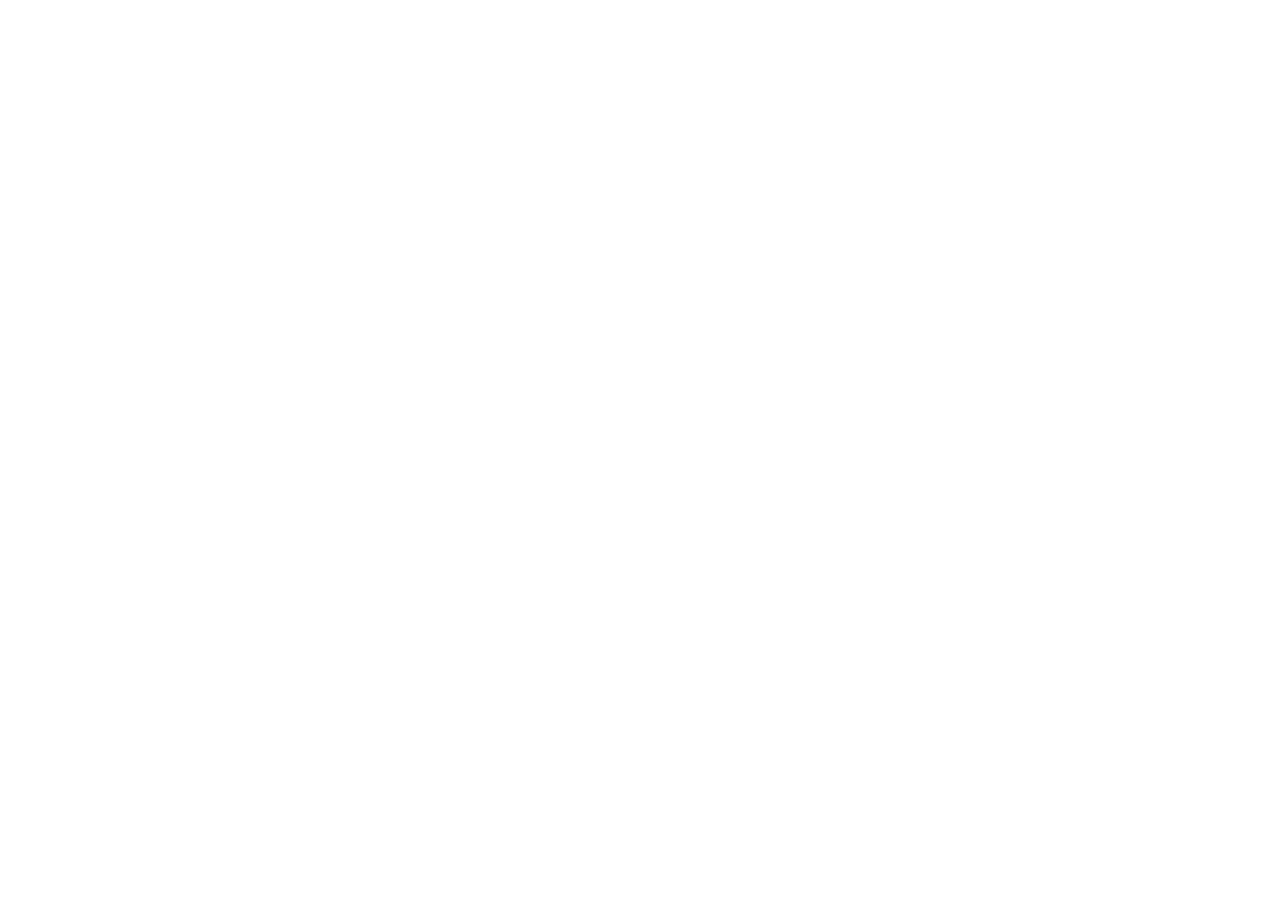
==== pages/text_selectors.html @ c1c28b2a "Change structure" ====
<!DOCTYPE html>
<html lang="en">
<head>
  <meta charset="UTF-8">
  <meta http-equiv="X-UA-Compatible" content="IE=edge">
  <meta name="viewport" content="width=device-width, initial-scale=1.0">
  <title>Document</title>
</head>
<body>
  
</body>
</html>
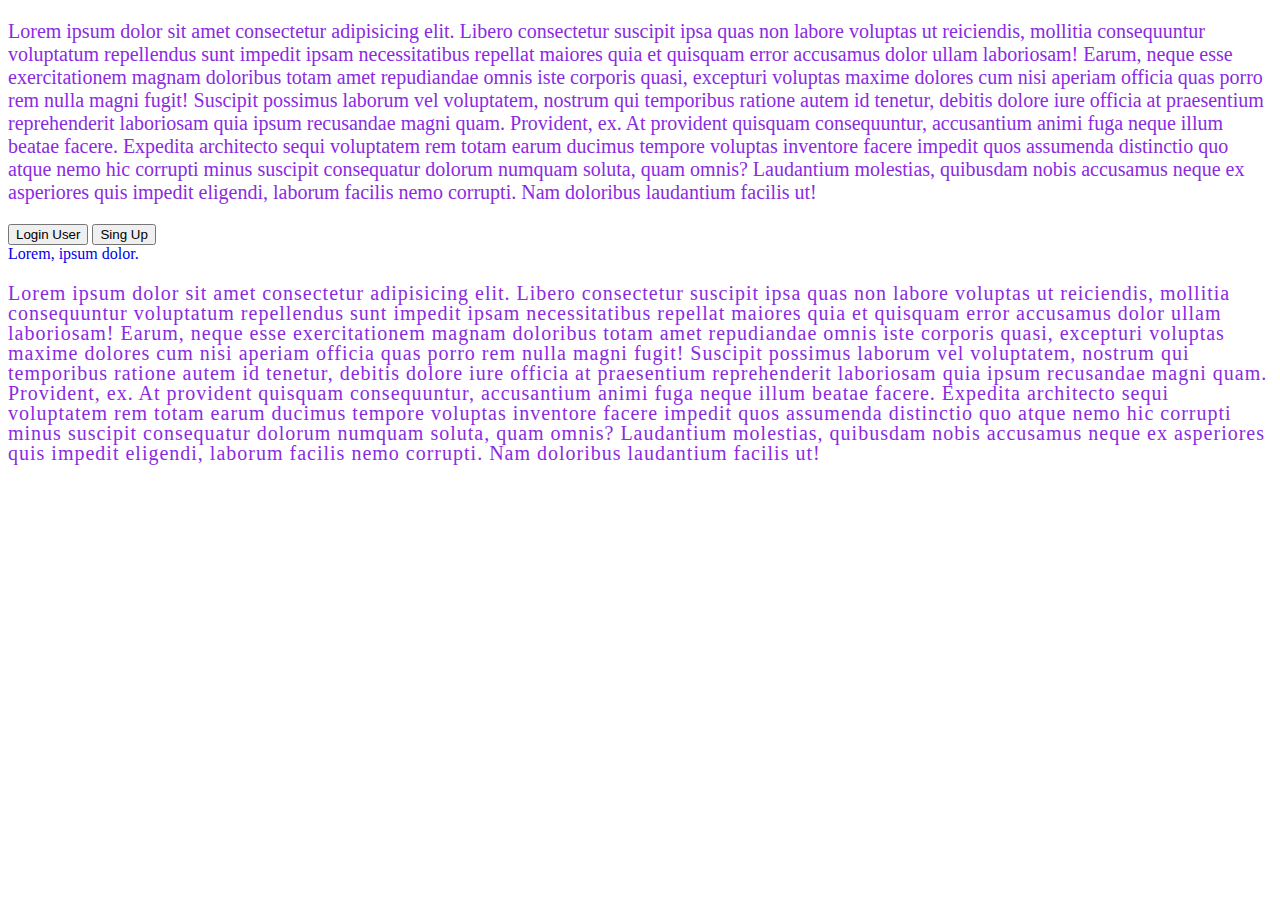
==== commit 8ce6d744: "add text format example" ====
--- a/pages/text_selectors.html
+++ b/pages/text_selectors.html
@@ -4,9 +4,19 @@
   <meta charset="UTF-8">
   <meta http-equiv="X-UA-Compatible" content="IE=edge">
   <meta name="viewport" content="width=device-width, initial-scale=1.0">
-  <title>Document</title>
+  <title>Text format selectors</title>
+  <link rel="stylesheet" href="./../css/styles.css">
 </head>
 <body>
-  
+  <p>Lorem ipsum dolor sit amet consectetur adipisicing elit. Libero consectetur suscipit ipsa quas non labore voluptas ut reiciendis, mollitia consequuntur voluptatum repellendus sunt impedit ipsam necessitatibus repellat maiores quia et quisquam error accusamus dolor ullam laboriosam! Earum, neque esse exercitationem magnam doloribus totam amet repudiandae omnis iste corporis quasi, excepturi voluptas maxime dolores cum nisi aperiam officia quas porro rem nulla magni fugit! Suscipit possimus laborum vel voluptatem, nostrum qui temporibus ratione autem id tenetur, debitis dolore iure officia at praesentium reprehenderit laboriosam quia ipsum recusandae magni quam. Provident, ex. At provident quisquam consequuntur, accusantium animi fuga neque illum beatae facere. Expedita architecto sequi voluptatem rem totam earum ducimus tempore voluptas inventore facere impedit quos assumenda distinctio quo atque nemo hic corrupti minus suscipit consequatur dolorum numquam soluta, quam omnis? Laudantium molestias, quibusdam nobis accusamus neque ex asperiores quis impedit eligendi, laborum facilis nemo corrupti. Nam doloribus laudantium facilis ut!</p>
+  <!-- text-transform -->
+  <button>login user</button>
+  <button>Sing Up</button>
+  <br>
+  <!-- text-transform -->
+  <a href="#">Lorem, ipsum dolor.</a>
+  <p class="property">
+    Lorem ipsum dolor sit amet consectetur adipisicing elit. Libero consectetur suscipit ipsa quas non labore voluptas ut reiciendis, mollitia consequuntur voluptatum repellendus sunt impedit ipsam necessitatibus repellat maiores quia et quisquam error accusamus dolor ullam laboriosam! Earum, neque esse exercitationem magnam doloribus totam amet repudiandae omnis iste corporis quasi, excepturi voluptas maxime dolores cum nisi aperiam officia quas porro rem nulla magni fugit! Suscipit possimus laborum vel voluptatem, nostrum qui temporibus ratione autem id tenetur, debitis dolore iure officia at praesentium reprehenderit laboriosam quia ipsum recusandae magni quam. Provident, ex. At provident quisquam consequuntur, accusantium animi fuga neque illum beatae facere. Expedita architecto sequi voluptatem rem totam earum ducimus tempore voluptas inventore facere impedit quos assumenda distinctio quo atque nemo hic corrupti minus suscipit consequatur dolorum numquam soluta, quam omnis? Laudantium molestias, quibusdam nobis accusamus neque ex asperiores quis impedit eligendi, laborum facilis nemo corrupti. Nam doloribus laudantium facilis ut!
+  </p>
 </body>
 </html>--- a/css/styles.css
+++ b/css/styles.css
@@ -0,0 +1,29 @@
+/* Правило:
+селектор {
+  свойство: значение;
+} 
+*/
+
+p {
+  color:blueviolet;
+  font-size: 20px;
+  text-align: left;
+  direction: ltr;
+}
+/* 
+  Text formatting:
+  text-transform(для именования кнопок в одном стиле)
+  text-decoration(-line, -style, -color, -thickness) (ссылки) 
+*/
+button {
+  text-transform: capitalize;
+}
+
+a {
+  text-decoration: none;
+}
+
+p.property {
+  line-height: 1em;
+  letter-spacing: 0.05em;
+}
